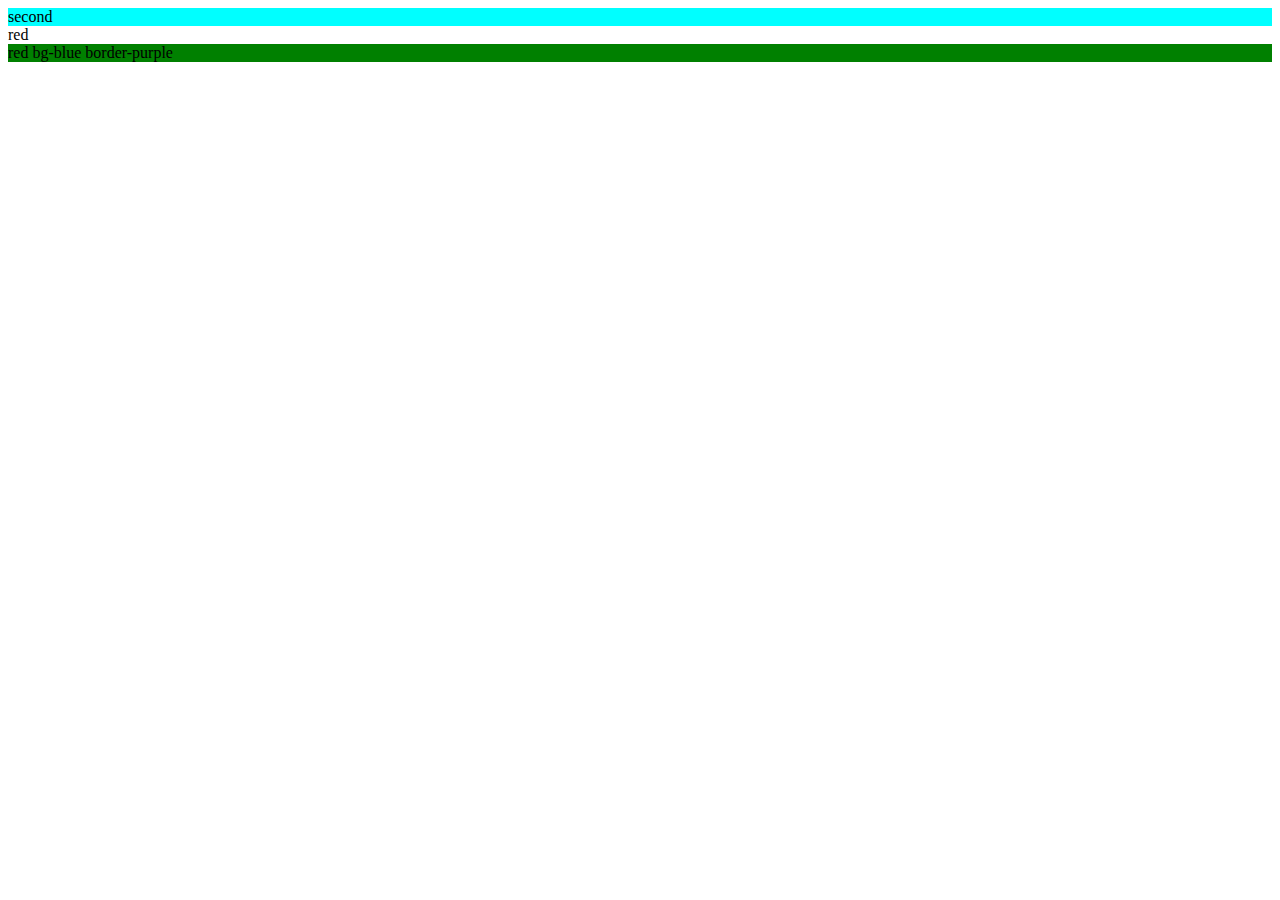
==== index.html @ d3a7e85f "Add files via upload" ====
<!DOCTYPE html>
<html lang="en">

<head>
    <meta charset="UTF-8">
    <meta name="viewport" content="width=device-width, initial-scale=1.0">
    <title>Document</title>
    <link rel="stylesheet" href="style.css">
    <!-- <style>
        /* we target id with #, and class with . */
        #first {
            background-color: aqua;
        }

        .bg-blue {
            background-color: green;
        }
    </style> -->
</head>

<body>
    <!-- <div id="first" style="background-color: blue;">
        first
    </div> -->
    <div id="second">
        second
    </div>
    <section class="red">
        red
    </section>
    <section class="red bg-blue border-purple">
        red bg-blue border-purple
    </section>
</body>

</html>
---- style.css ----
#second {
    background-color: aqua;
}

.bg-blue {
    background-color: green;
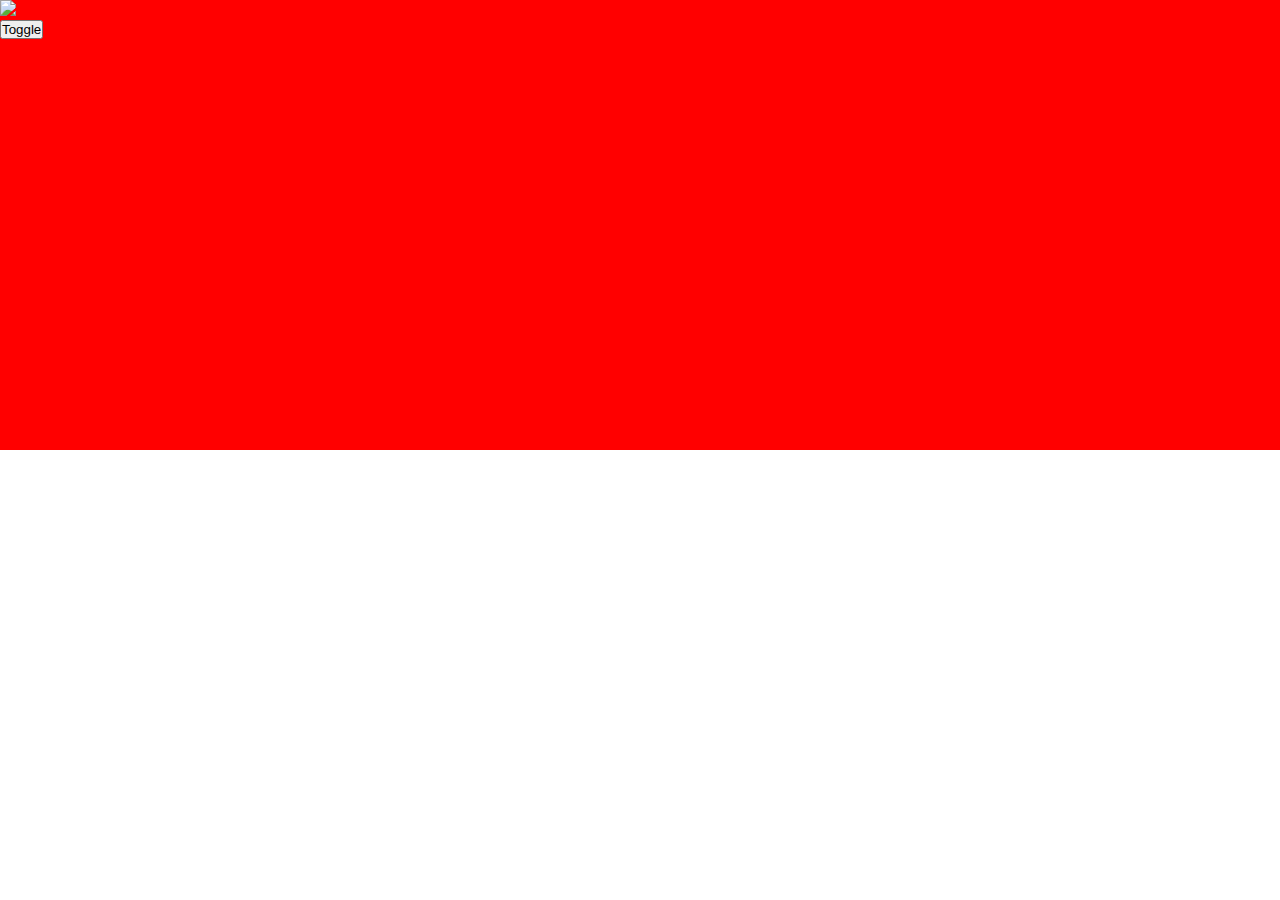
==== commit 2895e44e: "Add files via upload" ====
--- a/index.html
+++ b/index.html
@@ -5,32 +5,67 @@
     <meta charset="UTF-8">
     <meta name="viewport" content="width=device-width, initial-scale=1.0">
     <title>Document</title>
-    <link rel="stylesheet" href="style.css">
-    <!-- <style>
-        /* we target id with #, and class with . */
-        #first {
-            background-color: aqua;
+    <style>
+        * {
+            margin: 0;
+            padding: 0;
         }
 
-        .bg-blue {
-            background-color: green;
+        .container {
+            background-color: red;
+            height: 450px;
         }
-    </style> -->
+
+        .box {
+
+            width: 45px;
+            height: 50px;
+            /* border: 2px solid black; */
+            /* transform-origin: 0;
+            transform: translate(134px, 56px); */
+            /* transform: translate(34px, 34px) rotate(0.5turn); */
+            /* transform: scale(2, 4); */
+            /* transform: scaleX(4); */
+            /* transform: scaleY(4); */
+            /* transform: skew(4deg, 6deg); */
+        }
+
+        img:hover {
+            width: 76px;
+        }
+
+        img {
+            width: 546px;
+            transition-property: width;
+            transition-duration: 3s;
+            transition-timing-function: ease-in;
+        }
+
+        /* img hover means , it will take maximum width till the number we have entered , here it is 56px */
+    </style>
+
 </head>
 
 <body>
-    <!-- <div id="first" style="background-color: blue;">
-        first
-    </div> -->
-    <div id="second">
-        second
+    <div class="container">
+        <div class="box">
+
+            <img id="myImage" src="https://source.unsplash.com/600x300/?nature,water">
+            <button id="btn">Toggle</button>
+        </div>
     </div>
-    <section class="red">
-        red
-    </section>
-    <section class="red bg-blue border-purple">
-        red bg-blue border-purple
-    </section>
+
 </body>
+<script>
+    btn.addEveneyListner("click", () => {
+        if (myImage.style.width = "546px") {
+            myImage.style.width = "146px";
+        }
+        else if (myImage.style.width === "146px") {
+            myImage.style.width = "546px";
+        }
+    })
+
+</script>
 
 </html>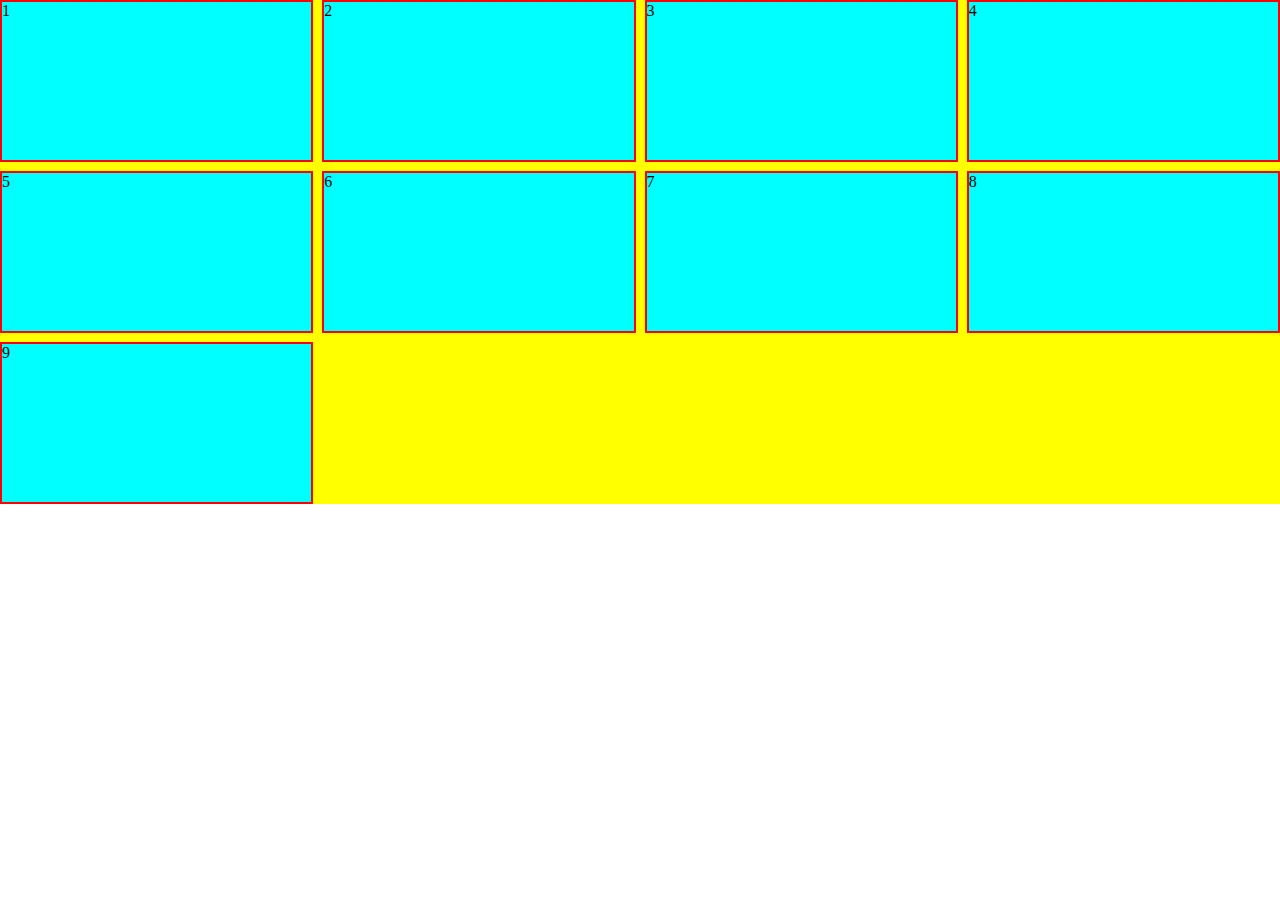
==== commit 908d5399: "Add files via upload" ====
--- a/index.html
+++ b/index.html
@@ -4,7 +4,7 @@
 <head>
     <meta charset="UTF-8">
     <meta name="viewport" content="width=device-width, initial-scale=1.0">
-    <title>Document</title>
+    <title>CSS Grid</title>
     <style>
         * {
             margin: 0;
@@ -12,60 +12,43 @@
         }
 
         .container {
-            background-color: red;
-            height: 450px;
+            display: grid;
+            background-color: yellow;
+            height: 56vh;
+            /* grid gap: 2px 9px;
+            grid-row-gap: 9px; */
+            grid-gap: 9px;
+
+            /* grid-column-gap: 9px; */
+            /* grid-template-columns: auto auto; */
+            /* grid-template-columns: 34px 334px auto; */
+            /* grid-template-rows:434px 834px; */
+            grid-template-columns: auto auto auto auto;
+
         }
 
-        .box {
+        /* in grid template column , how many times we write auto , that much column will be displayed  */
 
-            width: 45px;
-            height: 50px;
-            /* border: 2px solid black; */
-            /* transform-origin: 0;
-            transform: translate(134px, 56px); */
-            /* transform: translate(34px, 34px) rotate(0.5turn); */
-            /* transform: scale(2, 4); */
-            /* transform: scaleX(4); */
-            /* transform: scaleY(4); */
-            /* transform: skew(4deg, 6deg); */
+        .item {
+            background-color: aqua;
+            border: 2px solid red;
         }
-
-        img:hover {
-            width: 76px;
-        }
-
-        img {
-            width: 546px;
-            transition-property: width;
-            transition-duration: 3s;
-            transition-timing-function: ease-in;
-        }
-
-        /* img hover means , it will take maximum width till the number we have entered , here it is 56px */
     </style>
-
 </head>
 
 <body>
     <div class="container">
-        <div class="box">
-
-            <img id="myImage" src="https://source.unsplash.com/600x300/?nature,water">
-            <button id="btn">Toggle</button>
-        </div>
+        <div class="item">1</div>
+        <div class="item">2</div>
+        <div class="item">3</div>
+        <div class="item">4</div>
+        <div class="item">5</div>
+        <div class="item">6</div>
+        <div class="item">7</div>
+        <div class="item">8</div>
+        <div class="item">9</div>
     </div>
 
 </body>
-<script>
-    btn.addEveneyListner("click", () => {
-        if (myImage.style.width = "546px") {
-            myImage.style.width = "146px";
-        }
-        else if (myImage.style.width === "146px") {
-            myImage.style.width = "546px";
-        }
-    })
-
-</script>
 
 </html>